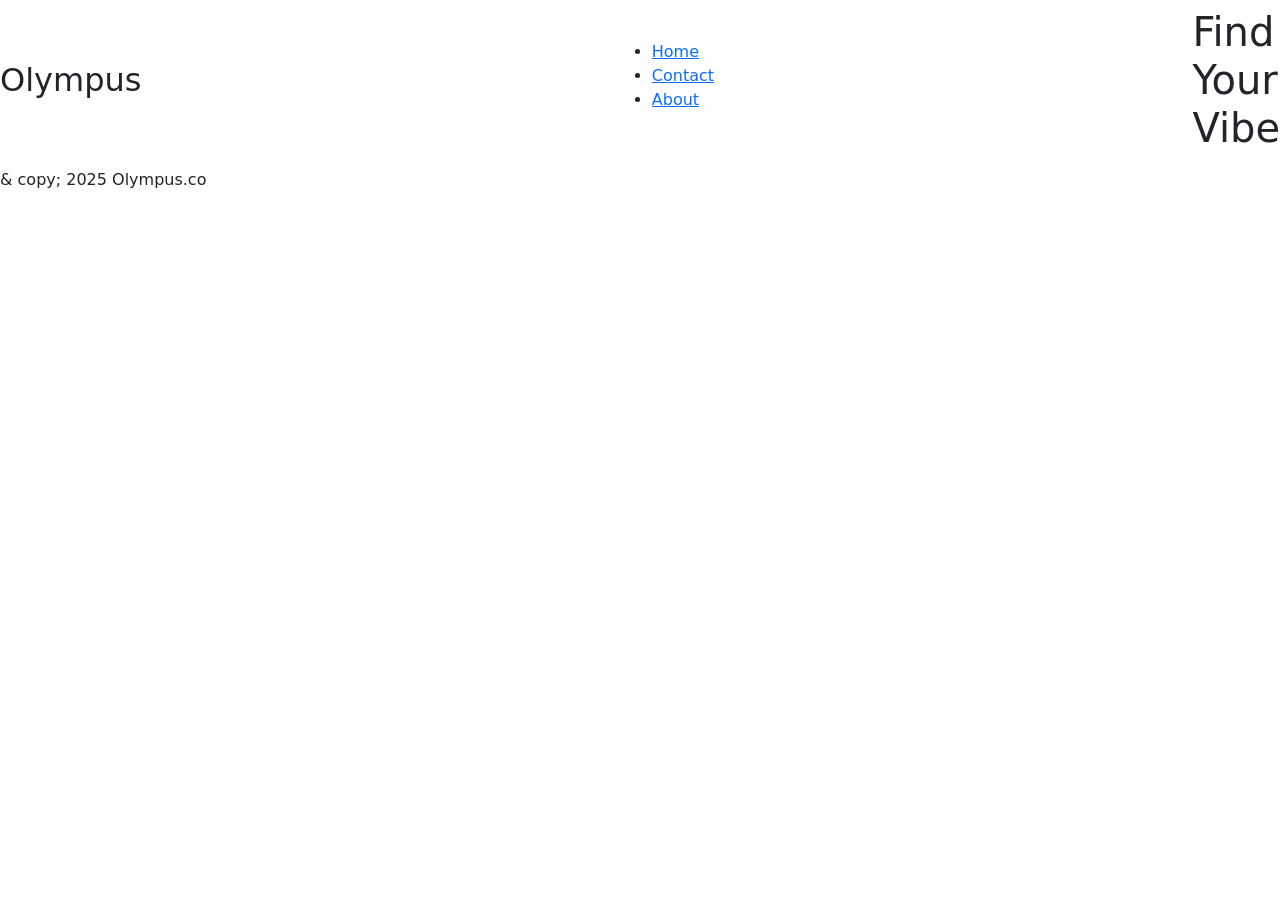
==== index.html @ 65825fec "Create index.html" ====
<!DOCTYPE html>
<html lang="en">
    <head>
        <title>Olympus</title>
        <link rel="stylesheet" href="style.css">

   <meta charset="UTF-8">
   <meta name="viewport" content="width=device-width, initial-scale=1.0">
   
   <!-- Bootstrap CSS --> 
<link href="https://cdn.jsdelivr.net/npm/bootstrap@5.3.0/dist/css/bootstrap.min.css" rel="stylesheet"> 
  
   <!-- Bootstrap JS and dependencies --> 
<script src="https://cdn.jsdelivr.net/npm/@popperjs/core@2.11.6/dist/umd/popper.min.js"></script> 
<script src="https://cdn.jsdelivr.net/npm/bootstrap@5.3.0/dist/js/bootstrap.min.js"></script>

    </head>

<body>
    <header>
        <div class="main">
            <div class="navbar">
                <div class="icon">
                    <h2 class="logo">Olympus</h2> 
                </div>


                <div class="menu">
                    <ul>
                        <li><a href="#">Home</a></li>
                        <li><a href="#">Contact</a></li>
                        <li><a href="#">About</a></li>
                    </ul>
                </div>
                <div class="content">
                    <h1>Find<br>Your<br>Vibe</h1> 
            </div>
        </div>
    </header>
    </body>
 <footer>
    <p>& copy; 2025 Olympus.co</p>
</html>
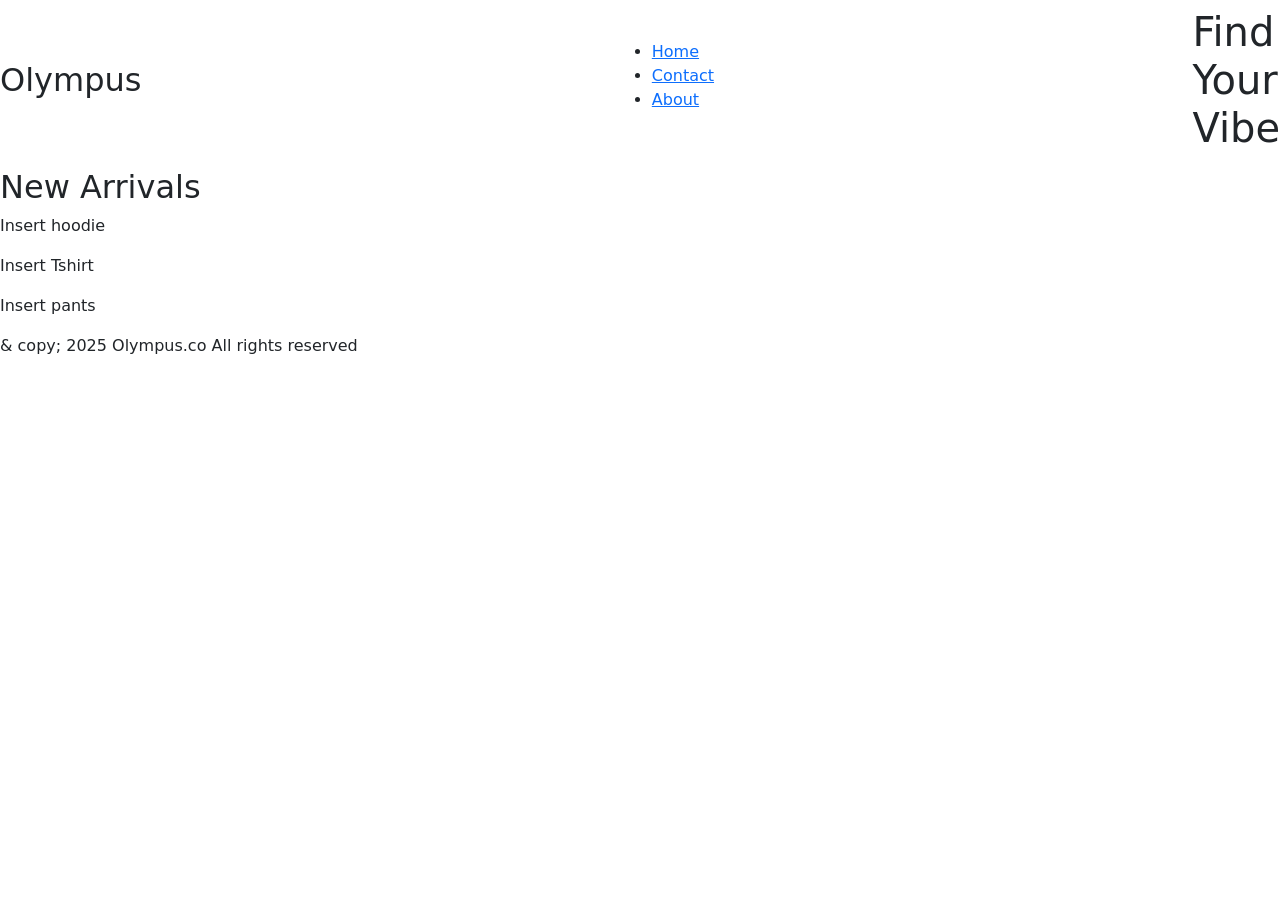
==== commit 470e113f: "Update index.html" ====
--- a/index.html
+++ b/index.html
@@ -1,3 +1,4 @@
+
 <!DOCTYPE html>
 <html lang="en">
     <head>
@@ -36,8 +37,13 @@
                     <h1>Find<br>Your<br>Vibe</h1> 
             </div>
         </div>
+        <h2>New Arrivals</h2>
     </header>
     </body>
- <footer>
-    <p>& copy; 2025 Olympus.co</p>
+    <main>
+        <p>Insert hoodie</p>
+        <p>Insert Tshirt</p>
+        <p>Insert pants</p>
+        <footer>
+    <p>& copy; 2025 Olympus.co   All rights reserved</p>
 </html>
